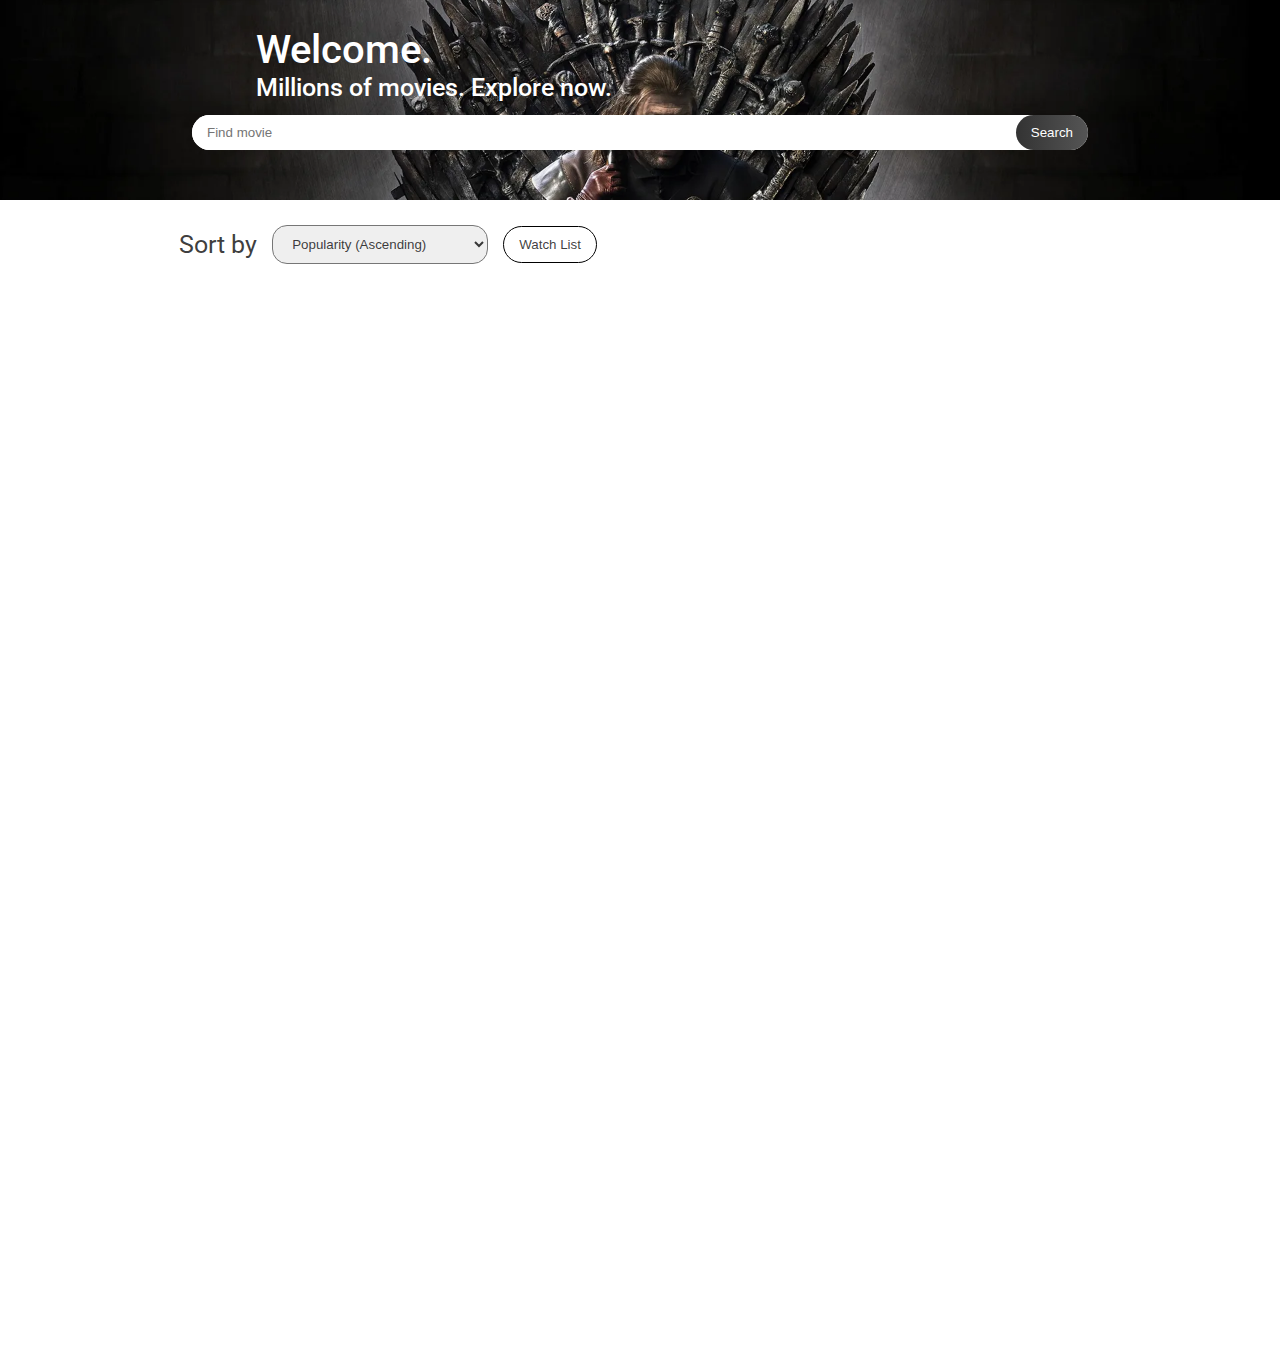
==== movies app/index.html @ d61d0e48 "first commit" ====
<!DOCTYPE html>
<html lang="en">
<head>
    <meta charset="UTF-8">
    <meta name="viewport" content="width=device-width, initial-scale=1.0">
    <title>Movies App</title>
    <link rel="stylesheet" href="../reset.css">
    <link rel="stylesheet" href="./style.css">
</head>
<body>
    <header>
        <div class="introduction">
            <h2>Welcome.</h2>
            <p>Millions of movies. Explore now.</p>
        </div>
        <form class="search-form">
            <input type="text" placeholder="Find movie" class="name-input">
            <button type="button" class="search-btn btn" type="button" onclick="search()">Search</button>
            <div class="suggestions">
                <!-- <div class="suggestion">Film</div>
                <div class="suggestion">Lorem ipsum dolor sit amet consectetur adipisicing elit. Porro dolorum quis nihil ea aperiam iure! Vero quisquam sapiente minus vitae error, eveniet possimus nesciunt quos illum soluta eius fugiat unde!</div> -->
            </div>
        </form>
    </header>

    <main>
        <section class="list-block">
            <div class="list-block-header">
                <p>Sort by</p>
                <select class="sort-select">
                    <option value="popularity.asc">Popularity (Ascending)</option>
                    <option value="popularity.desc">Popularity (Descending)</option>
                    <option value="release_date.asc">Release Date (Ascending)</option>
                    <option value="release_date.desc">Release Date (Descending)</option>
                    <option value="rating.asc">Rating (Ascending)</option>
                    <option value="rating.desc">Rating (Descending)</option>
                </select>
                <button type="button" class="watch-list-btn btn" onclick="displayFavorites()">Watch List</button>
            </div>
            <div class="list-container">
                <!-- <div class="film-card">
                    <button type="button" class="add-watch-list-btn btn"><img src="./img/favorite.svg" alt=""></button>
                    <img src="./img/film.webp" alt="" class="film-img">
                    <p class="name">Film Name</p>
                    <p class="date">7 February 2024</p>
                </div> -->
        </section>

        <section class="movie-details">
            <div class="close-container"><button class="close-btn btn" onclick="closeDetails()">X</button></div>
            <div class="movie-header">
                <img src="https://image.tmdb.org/t/p/h632/z42kyMizgDKetejusZgucSQsQ4l.jpg" alt="Need for Speed Poster" class="movie-poster">
                <h1 class="movie-title"></h1>
                <p class="movie-tagline"></p>
            </div>
        
            <div class="movie-synopsis">
                <h2>Synopsis</h2>
                <p class="synopsis"></p>
            </div>
        
            <div class="movie-info">
                <h2>Rating & Runtime</h2>
                <p class="rating"></p>
                <p class="runtime"></p>
                <p class="release"></p>
            </div>
        
            <div class="movie-extra-info">
                <h2>Genres</h2>
                <div class="bento-container">
                    <!-- <div class="bento-piece">Action</div>
                    <div class="bento-piece">Crime</div>
                    <div class="bento-piece">Drama</div>
                    <div class="bento-piece">Thriller</div> -->
                </div>
        
                <h2>Production Countries</h2>
                <div class="bento-container">
                    <!-- <div class="bento-piece">United States of America</div>
                    <div class="bento-piece">India</div> -->
                </div>
        
                <h2>Production Companies</h2>
                <div class="bento-container">
                    <!-- <div class="bento-piece">DreamWorks Pictures</div>
                    <div class="bento-piece">Reliance Entertainment</div>
                    <div class="bento-piece">Bandito Brothers</div>
                    <div class="bento-piece">Mark Sourian Productions</div>
                    <div class="bento-piece">John Gatins Productions</div>
                    <div class="bento-piece">Touchstone Pictures</div>
                    <div class="bento-piece">Electronic Arts</div> -->
                </div>
            </div>
        
            <div class="movie-cast-crew">
                <h2>Cast & Crew</h2>
                <div class="crew-list">
                    <!-- <div class="crew-member">
                        <img src="https://image.tmdb.org/t/p/h632/2ROtesSqxXDT9IszpKkspsHp42O.jpg" alt="Vic Carmen Sonne">
                        <p class="crew-name">Vic Carmen Sonne</p>
                        <p class="crew-role">Character: Karoline</p>
                    </div> -->
                </div>
            </div>
        </section>
        
    </main>

    <script src="./script.js"></script>
</body>
</html>
---- movies app/style.css ----
@import url('https://fonts.googleapis.com/css2?family=Roboto:ital,wght@0,100;0,300;0,400;0,500;0,700;0,900;1,100;1,300;1,400;1,500;1,700;1,900&display=swap');

body{
    display: flex;
    flex-direction: column;
    align-items: center;
    font-family: 'Roboto', serif;
    font-weight: 400;
    height: 150vh;
}

header{
    width: 80%;
    height: 200px;
    background-image: url('./img/got.webp');
    background-position: center;
    background-repeat: no-repeat;
    background-size: cover;
    display: flex;
    flex-direction: column;
    align-items: center;
    color: white;
}

.introduction{
    width: 60%;
}

header h2{
    font-weight: 500;
    font-size: 40px;
    margin-top: 30px;
    margin-bottom: 5px;
}

header p{
    font-weight: 500;
    font-size: 25px;
    margin-bottom: 15px;
}

.search-form{
    width: 70%;
    background-color: white;
    display: flex;
    justify-content: space-between;
    border-radius: 20px;
    margin-bottom: 20px;
    position: relative;
}

input[type='text']{
    border: none;
    outline: none;
    padding: 10px 15px;
    border-radius: 20px;
    width: 80%;
}

.btn{
    border: none;
    outline: none;
    border-radius: 20px;
    background: linear-gradient(to right, #333333, #444444, #555555);
    padding: 10px 15px;
    color: white;
    transition: .3s;
    cursor: pointer;
}

.btn:hover{
    color: #aaaaaa;
}

.suggestions{
    display: none;
    flex-direction: column;
    position: absolute;
    width: 90%;
    bottom: 0px;
    left: 50%;
    border-radius: 0px 0px 15px 15px;
    overflow: hidden;
    transform: translate(-50%, 100%);
    z-index: 500;
}

.suggestion{
    background-color: #aaaaaa;
    border-bottom: 1px solid #555555;
    padding: 10px 15px;
}

.suggestion:last-child{
    border-bottom: none;
}

.suggestion:hover{
    background-color: #555555;
}

main{
    display: flex;
    flex-direction: column;
    align-items: center;
    width: 100%;
}

.list-block{
    width: 80%;
    display: flex;
    flex-direction: column;
    align-items: center;
    margin-top: 25px;
    margin-bottom: 50px;
}

.list-block-header{
    width: 90%;
    display: flex;
    gap: 15px;
    justify-content: start;
    align-items: center;
    flex-wrap: wrap;
}

.list-block-header p{
    color: rgba(0, 0, 0, 0.771);
    font-size: 25px;
    text-wrap: nowrap;
}

.sort-select{
    color: rgba(0, 0, 0, 0.771);
    padding: 10px 15px;
    border-radius: 15px;
    outline: none;
}

.watch-list-btn{
    color: rgba(0, 0, 0, 0.771);
    background-color: white;
    border: 1px solid black;
    background: transparent;
}

.watch-list-btn:hover{
    border-color: rgba(0, 0, 0, 0.562);
    color: rgba(0, 0, 0, 0.501);
}

.list-container{
    width: 100%;
    margin-top: 20px;
    display: grid;
    grid-template-columns: repeat(auto-fill, minmax(200px, 1fr));
    gap: 20px;
}

.film-card{
    max-width: 300px;
    box-shadow: 0 2px 10px rgba(0,0,0,0.1);
    display: flex;
    flex-direction: column;
    align-items: center;
    border-radius: 15px;
    overflow: hidden;
    transition: .3s;
    position: relative;
    cursor: pointer;
}

.add-watch-list-btn{
    position: absolute;
    width: 20px;
    height: 20px;
    top: 10px;
    right: 10px;
    background: transparent;
    background-color: #aaaaaa;
    z-index: 100;
    padding: 15px;
    display: flex;
    justify-content: center;
    align-items: center;
}

.favorite{
    background-color: rgb(0, 159, 0);
}

.favorite:hover{
    background-color: green;
}

.add-watch-list-btn:hover{
    background-color: #cfcfcf;
}

.add-watch-list-btn img{
    width: 15px;
}

.film-card .film-img{
    width: 100%;
    border-radius: 15px;
    margin-bottom: 10px;
}

.film-card .name{
    font-size: 18px;
    transition: .3s;
    text-align: center;
    margin-top: auto;
    margin-bottom: 10px;
}

.film-card .date{
    font-size: 15px;
    color: rgba(0,0,0,.6);
    margin-bottom: 10px;
    transition: .3s;
    text-align: center;
    margin-top: auto;
}

.film-card:hover{
    background-color: #cfcfcf;
}

.film-card:hover .date, .film-card:hover .name{
    color: rgb(72, 72, 72);
}


.movie-details {
    border-radius: 15px;
    max-width: 600px;
    margin: 20px auto;
    color: #333;
    position: absolute;
    background-color: #cfcfcf;
    height: 800px;
    overflow-y: scroll;
    z-index: 10000;
    padding: 20px;
    display: none;
}

.close-container{
    width: 100%;
    display: flex;
    justify-content: end;
    margin-bottom: 10px;
}

.close-btn{
    background-color: #666;
    transition: .3s;
}

.movie-header {
    text-align: center;
    margin-bottom: 20px;
    width: 100%;
}

.movie-poster {
    width: 70%;
    border-radius: 8px;
}

.movie-title {
    font-size: 24px;
    margin: 10px 0;
}

.movie-tagline {
    font-style: italic;
    color: #666;
}

.movie-synopsis,
.movie-info,
.movie-extra-info,
.movie-cast-crew {
    margin-bottom: 20px;
}

.movie-details h2{
    font-weight: 600;
    margin-bottom: 10px;
}

.movie-info p {
    margin: 5px 0;
}

strong{
    font-weight: 500;
}

.bento-container {
    display: flex;
    flex-wrap: wrap;
    gap: 10px;
    margin-bottom: 20px;
}

.bento-piece {
    background-color: #f0f0f0;
    padding: 8px 12px;
    border-radius: 8px;
    box-shadow: 0 2px 4px rgba(0, 0, 0, 0.1);
    font-size: 14px;
    color: #333;
}

.movie-cast-crew .crew-list {
    display: flex;
    gap: 16px;
    overflow-x: auto;
    padding-bottom: 10px;
}

.crew-member {
    min-width: 120px;
    text-align: center;
    display: flex;
    flex-direction: column;
    align-items: center;
}

.crew-member img {
    max-width: 100px;
    border-radius: 50%;
    margin-bottom: 8px;
}

.crew-name {
    font-weight: bold;
}

.crew-role {
    color: #666;
    font-size: 0.9em;
}






@media (max-width: 1400px) {
    header{
        width: 100%;
    }
}

@media (max-width: 500px) {
    .list-block-header p{
        font-size: 16px;
    }

    .sort-select{
        padding: 5px 10px;
    }

    .list-block-header{
        gap: 10px;
    }
}

@media (max-width: 370px) {
    header{
        height: 220px;
    }
}
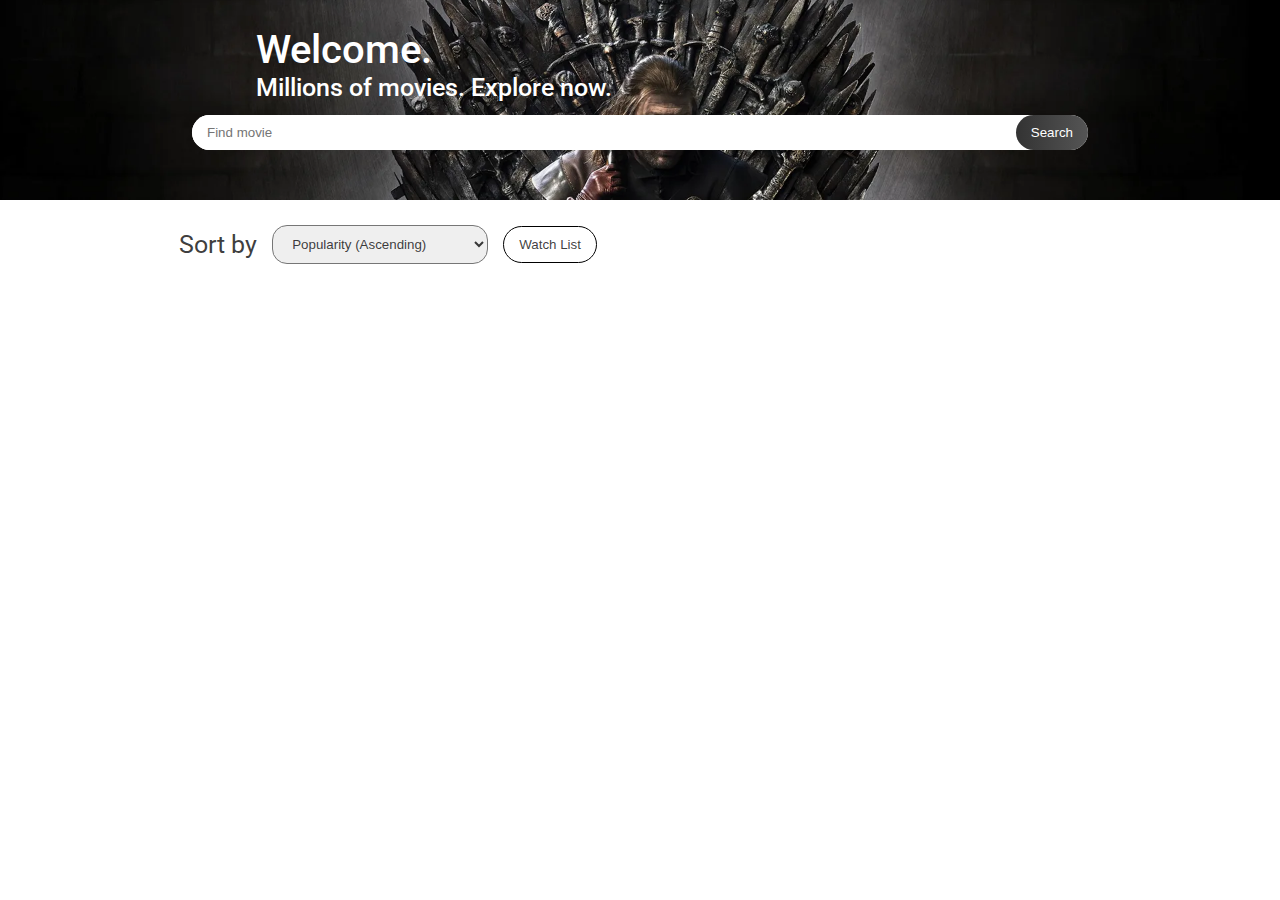
==== commit f7383d16: "added commentaries for movies app" ====
--- a/movies app/index.html
+++ b/movies app/index.html
@@ -9,6 +9,7 @@
 </head>
 <body>
     <header>
+        <!-- header contains input for searching and block for autocomple suggestions -->
         <div class="introduction">
             <h2>Welcome.</h2>
             <p>Millions of movies. Explore now.</p>
@@ -24,6 +25,7 @@
     </header>
 
     <main>
+        <!-- this section contains sorting select and film list with film cards -->
         <section class="list-block">
             <div class="list-block-header">
                 <p>Sort by</p>
@@ -46,6 +48,7 @@
                 </div> -->
         </section>
 
+        <!-- this section for detail page and detailed information -->
         <section class="movie-details">
             <div class="close-container"><button class="close-btn btn" onclick="closeDetails()">X</button></div>
             <div class="movie-header">
--- a/movies app/style.css
+++ b/movies app/style.css
@@ -1,14 +1,15 @@
 @import url('https://fonts.googleapis.com/css2?family=Roboto:ital,wght@0,100;0,300;0,400;0,500;0,700;0,900;1,100;1,300;1,400;1,500;1,700;1,900&display=swap');
 
+/* puts blocks in middle and setting font */
 body{
     display: flex;
     flex-direction: column;
     align-items: center;
     font-family: 'Roboto', serif;
     font-weight: 400;
-    height: 150vh;
-}
-
+}
+
+/* puts elements in column and in middle */
 header{
     width: 80%;
     height: 200px;
@@ -39,6 +40,7 @@
     margin-bottom: 15px;
 }
 
+/* putting input and button in one line */
 .search-form{
     width: 70%;
     background-color: white;
@@ -72,6 +74,7 @@
     color: #aaaaaa;
 }
 
+/* puts suggestions in column and displays absolute position in bottom of form */
 .suggestions{
     display: none;
     flex-direction: column;
@@ -99,6 +102,7 @@
     background-color: #555555;
 }
 
+/* puts in middle horizontal */
 main{
     display: flex;
     flex-direction: column;
@@ -106,6 +110,7 @@
     width: 100%;
 }
 
+/* puts in column and in middle */
 .list-block{
     width: 80%;
     display: flex;
@@ -170,6 +175,7 @@
     cursor: pointer;
 }
 
+/* puts btn in top right side pos absolute */
 .add-watch-list-btn{
     position: absolute;
     width: 20px;
@@ -232,7 +238,7 @@
     color: rgb(72, 72, 72);
 }
 
-
+/* displays pos absolute in middle of screen */
 .movie-details {
     border-radius: 15px;
     max-width: 600px;
@@ -350,7 +356,7 @@
 
 
 
-
+/* to change size of header and others */
 @media (max-width: 1400px) {
     header{
         width: 100%;
